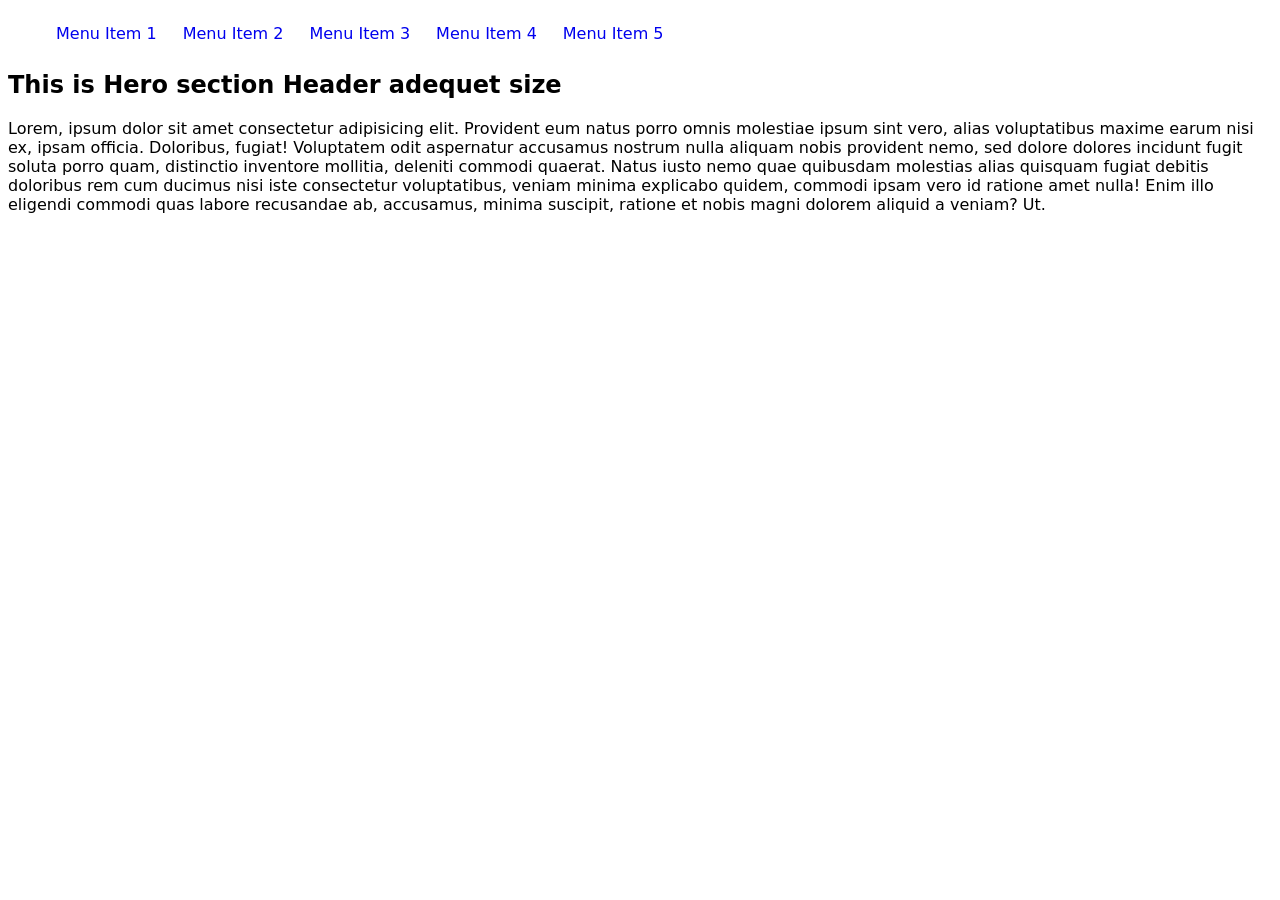
==== nav.html @ e8cb8753 "nav html and nav css file added" ====
<!DOCTYPE html>
<html lang="en">

<head>
    <meta charset="UTF-8">
    <meta name="viewport" content="width=device-width, initial-scale=1.0">
    <title>Learning Navigation Using Flexbox</title>
    <link rel="stylesheet" href="styles/nav.css">
</head>

<body>



<!-- nav>ul>li.menu-item$*5>a:link{Menu Item $} -->


<nav>
    <ul>
        <li class="menu-item1"><a href="#">Menu Item 1</a></li>
        <li class="menu-item2"><a href="#">Menu Item 2</a></li>
        <li class="menu-item3"><a href="#">Menu Item 3</a></li>
        <li class="menu-item4"><a href="#">Menu Item 4</a></li>
        <li class="menu-item5"><a href="#">Menu Item 5</a></li>
    </ul>
</nav>


    <main>

        <section id="hero">

            <h1>This is Hero section Header adequet size</h1>
            <p>Lorem, ipsum dolor sit amet consectetur adipisicing elit. Provident eum natus porro omnis molestiae ipsum
                sint vero, alias voluptatibus maxime earum nisi ex, ipsam officia. Doloribus, fugiat! Voluptatem odit
                aspernatur accusamus nostrum nulla aliquam nobis provident nemo, sed dolore dolores incidunt fugit
                soluta porro quam, distinctio inventore mollitia, deleniti commodi quaerat. Natus iusto nemo quae
                quibusdam molestias alias quisquam fugiat debitis doloribus rem cum ducimus nisi iste consectetur
                voluptatibus, veniam minima explicabo quidem, commodi ipsam vero id ratione amet nulla! Enim illo
                eligendi commodi quas labore recusandae ab, accusamus, minima suscipit, ratione et nobis magni dolorem
                aliquid a veniam? Ut.</p>



        </section>


    </main>

</body>

</html>
---- styles/nav.css ----
body {

    font-family: system-ui;
    
}


nav ul {

    display: flex;
    list-style: none;

}

nav ul li {

    margin-right: 10px;
    padding: 8px;


}


nav ul li:hover {

    background-color: lightgray;

}

nav ul li a {

    text-decoration: none;

}

nav ul li a:hover {

 color:black;

}
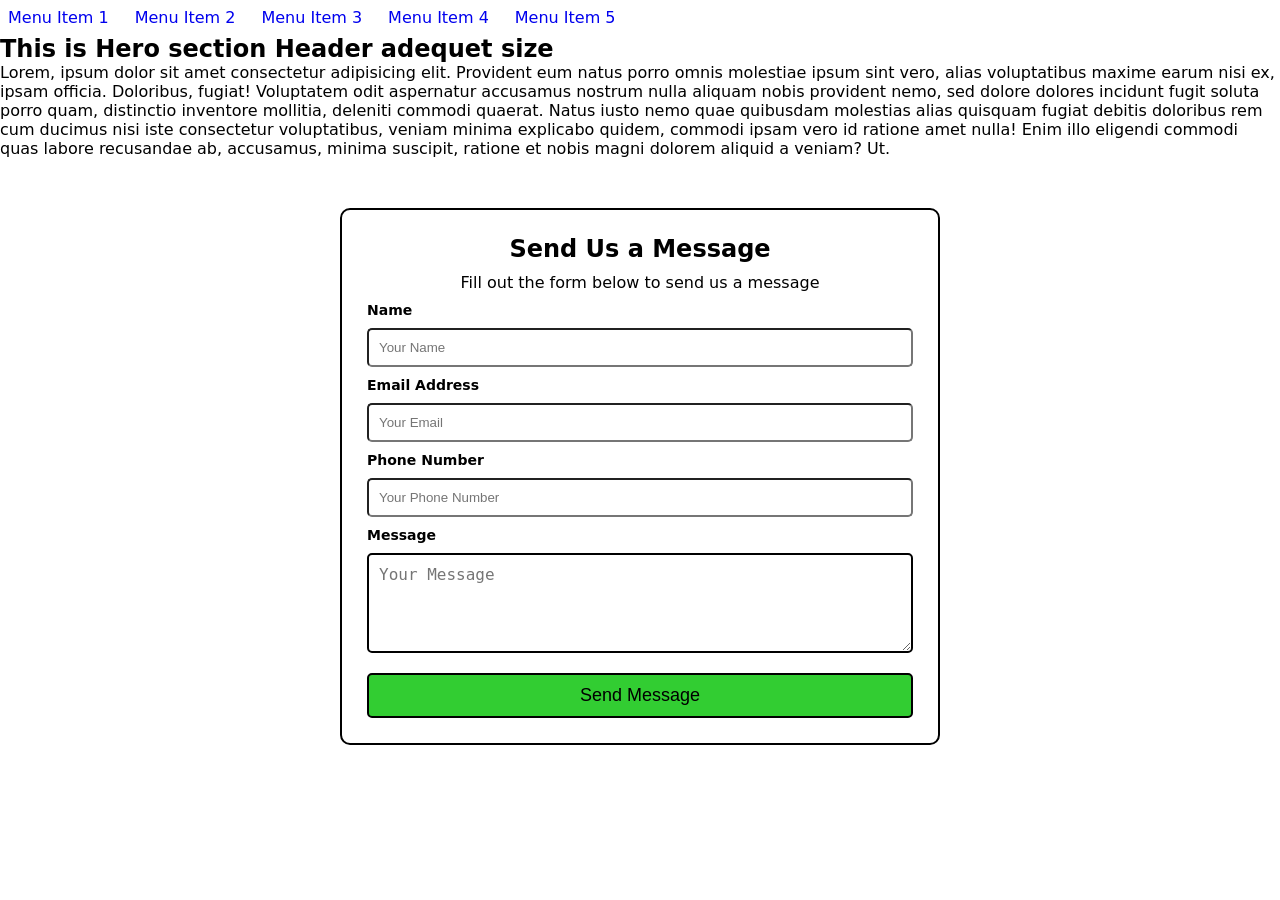
==== commit 51d2f18b: "form with css practice" ====
--- a/nav.html
+++ b/nav.html
@@ -9,6 +9,8 @@
 </head>
 
 <body>
+
+<!-- Nav Section -->
 
 
 
@@ -25,6 +27,8 @@
     </ul>
 </nav>
 
+
+<!-- hero section -->
 
     <main>
 
@@ -45,6 +49,47 @@
         </section>
 
 
+
+        <!-- Contact form section -->
+
+
+       <section id="contact">
+
+
+
+        <div id="form-container">
+
+            <form id="form-control">
+
+                <h2>Send Us a Message</h2>
+                <p style="text-align: center;">Fill out the form below to send us a message</p>
+
+                <label class="form-label" for="name">Name</label>
+                <input type="text" name="name" class="form-control-field" placeholder="Your Name">
+                
+                <label class="form-label" for="email">Email Address</label>
+                <input type="email" name="email" class="form-control-field" placeholder="Your Email">
+                
+                <label class="form-label" for="phone">Phone Number</label>
+                <input type="tel" name="phone" class="form-control-field" placeholder="Your Phone Number">
+                
+                <label class="form-label" for="name">Message</label>
+                <textarea name="message" id="form-control-msg" placeholder="Your Message"></textarea>
+                
+                <input id="form-control-btn" type="submit" value="Send Message">
+
+
+            </form>
+
+            </div>
+       </section>
+
+
+
+
+        
+
+
     </main>
 
 </body>
--- a/styles/nav.css
+++ b/styles/nav.css
@@ -1,9 +1,22 @@
+/****Global Css*****/
+
+* , *::after, *::before{
+
+    margin: 0;
+    padding: 0;
+    box-sizing: border-box;
+} 
+
+
 body {
 
     font-family: system-ui;
+
     
 }
 
+
+/***Navigation**/
 
 nav ul {
 
@@ -37,4 +50,111 @@
 
  color:black;
 
+}
+
+
+/***Hero Section***/
+
+
+
+
+
+/**Contact form**/
+
+
+
+#form-container{
+
+    width: 100%;
+    max-width: 600px;
+    border: 2px solid black;
+    padding: 25px;
+    margin-top: 50px;
+    margin-left: auto;
+    margin-right: auto;
+    border-radius: 10px;
+    
+       
+}
+
+#form-control {
+
+    display: flex;
+    flex-direction: column;
+    flex-wrap: wrap;
+   
+
+}
+
+#form-control h2{
+    text-align: center;
+    margin-bottom: 10px;
+
+}
+
+
+
+.form-label{
+    display: block;
+    margin:10px 0px;
+    font-size: 14px;
+    font-weight: 600;
+
+}
+
+/* .form-control-field::placeholder{
+
+    color: black!important;    
+
+
+} */
+
+.form-control-field{
+    
+    display:block;
+    padding: 10px;
+    width: 100%;;
+    border-radius: 5px;
+  
+
+}
+
+#form-control-msg{
+    
+    display: block;
+    height: 100px;
+    width: 100%;
+    padding: 10px;
+    border-radius:5px;
+    border:2px solid black;
+
+
+}
+
+#form-control-msg::placeholder{
+    
+    font-size: 16px;
+     
+}
+
+#form-control-btn{
+
+    background-color: limegreen;
+    margin-top:20px;
+    padding:10px 25px;
+    cursor: pointer;
+    border:2px solid #000;
+    border-radius: 5px;
+    text-align: center;
+    font-size: 18px;
+    
+        
+}
+
+#form-control-btn:hover{
+
+    background-color: chocolate;
+    color: white;
+    
+
 }
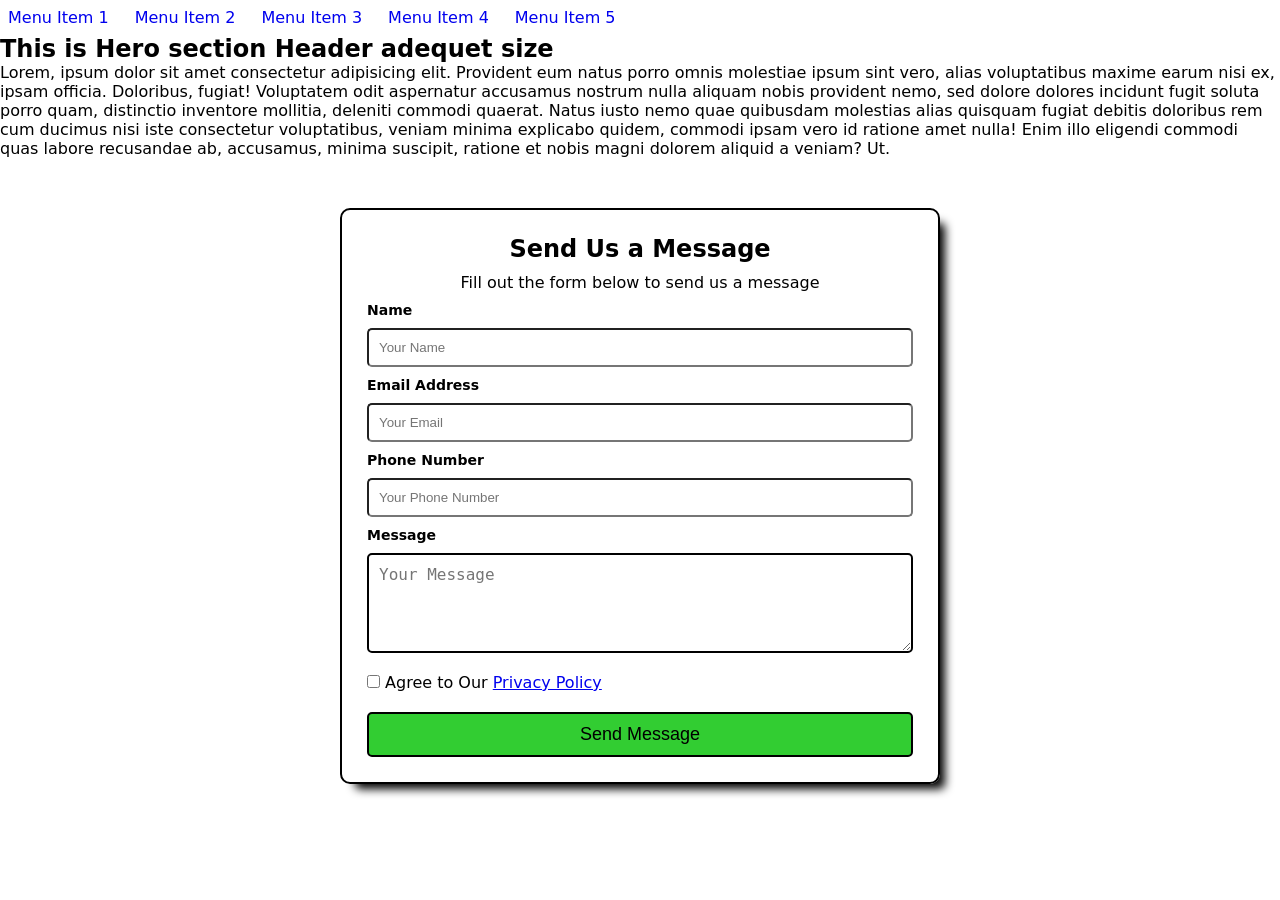
==== commit fc5165d1: "Added checkbox to the form" ====
--- a/nav.html
+++ b/nav.html
@@ -4,7 +4,7 @@
 <head>
     <meta charset="UTF-8">
     <meta name="viewport" content="width=device-width, initial-scale=1.0">
-    <title>Learning Navigation Using Flexbox</title>
+    <title>CSS Practice</title>
     <link rel="stylesheet" href="styles/nav.css">
 </head>
 
@@ -55,14 +55,17 @@
 
        <section id="contact">
 
-
+        
 
         <div id="form-container">
 
+            <div class="contact-heading">
+            <h2>Send Us a Message</h2>
+                <p style="text-align: center;">Fill out the form below to send us a message</p>
+        </div>
+
             <form id="form-control">
 
-                <h2>Send Us a Message</h2>
-                <p style="text-align: center;">Fill out the form below to send us a message</p>
 
                 <label class="form-label" for="name">Name</label>
                 <input type="text" name="name" class="form-control-field" placeholder="Your Name">
@@ -76,7 +79,13 @@
                 <label class="form-label" for="name">Message</label>
                 <textarea name="message" id="form-control-msg" placeholder="Your Message"></textarea>
                 
+                
+                <input type="checkbox" name="checkbox" id="form-control-chbx">
+                <label id="form-label-chbx" for="checkbox">Agree to Our <a href="#" target="_blank">Privacy Policy</a></label>
+                
                 <input id="form-control-btn" type="submit" value="Send Message">
+
+                
 
 
             </form>
--- a/styles/nav.css
+++ b/styles/nav.css
@@ -73,22 +73,25 @@
     margin-left: auto;
     margin-right: auto;
     border-radius: 10px;
+    box-shadow: 10px 10px 10px -5px black;
     
        
 }
 
-#form-control {
-
-    display: flex;
-    flex-direction: column;
-    flex-wrap: wrap;
-   
+ #form-control {
+    
 
 }
 
-#form-control h2{
+.contact-heading h2{
     text-align: center;
-    margin-bottom: 10px;
+    margin-bottom:10px;
+
+}
+
+.contact-heading p{
+
+    margin-bottom:10px;
 
 }
 
@@ -127,7 +130,8 @@
     padding: 10px;
     border-radius:5px;
     border:2px solid black;
-
+    margin-bottom: 20px;
+    
 
 }
 
@@ -137,19 +141,38 @@
      
 }
 
+
+
+ #form-label-chbx{
+
+
+  
+
+}
+
+
+#form-control-chbx{
+
+
+
+
+}
+
 #form-control-btn{
-
+    display: inline-block;
+    width: 100%;
     background-color: limegreen;
     margin-top:20px;
     padding:10px 25px;
     cursor: pointer;
     border:2px solid #000;
     border-radius: 5px;
-    text-align: center;
     font-size: 18px;
+    transition: all 0.25s ease-in-out;
     
         
 }
+
 
 #form-control-btn:hover{
 
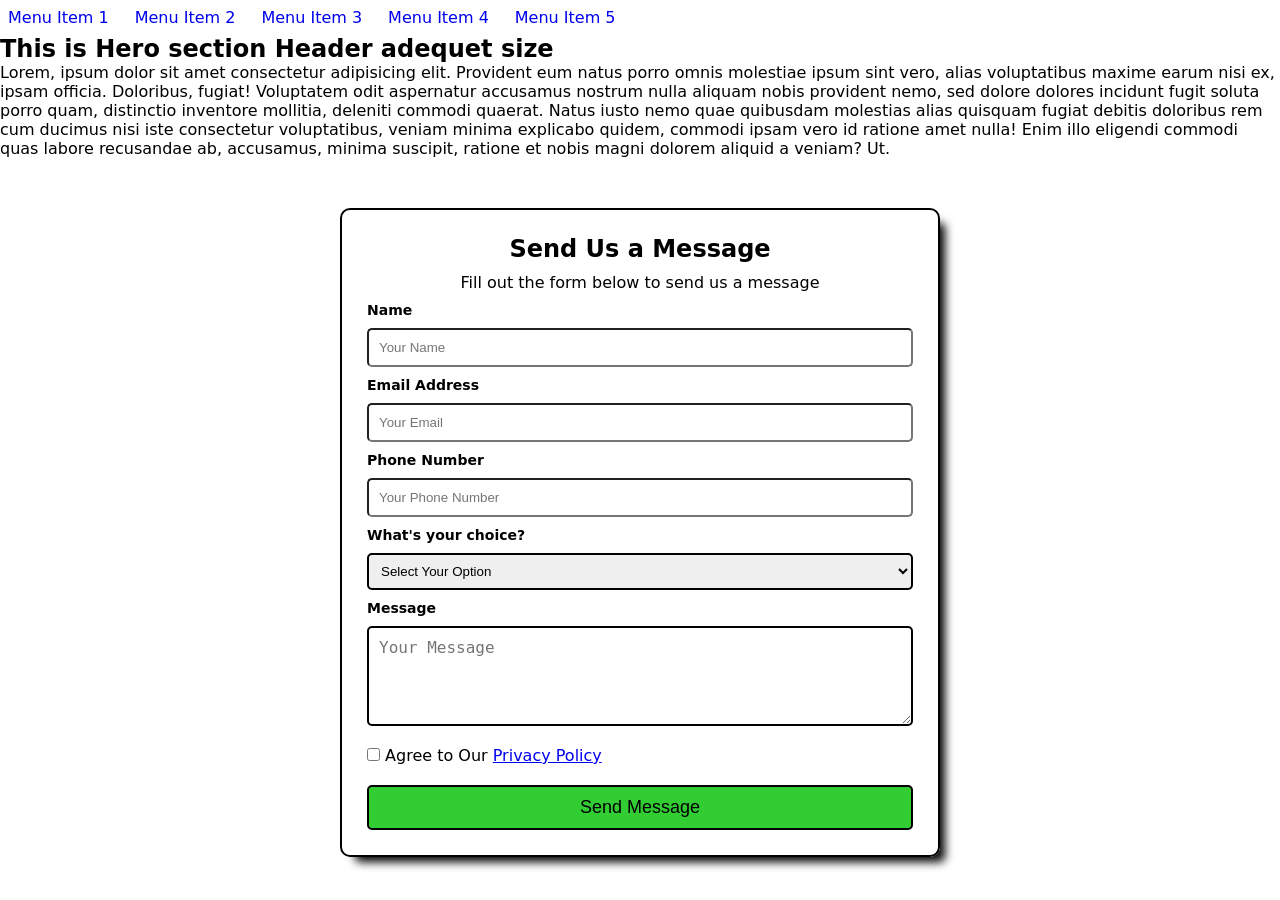
==== commit 20214ec7: "dropdown field added in the form" ====
--- a/nav.html
+++ b/nav.html
@@ -75,8 +75,16 @@
                 
                 <label class="form-label" for="phone">Phone Number</label>
                 <input type="tel" name="phone" class="form-control-field" placeholder="Your Phone Number">
-                
-                <label class="form-label" for="name">Message</label>
+
+                <label class="form-label" for="dropdown">What's your choice?</label>
+                <select name="dropdown" id="form-control-dropdown">
+                    <option value="">Select Your Option</option>
+                    <option value="option1">Option 1</option>
+                    <option value="option2">Option 2</option>
+                    <option value="option3">Option 3</option>
+                </select>
+
+                <label class="form-label" for="message">Message</label>
                 <textarea name="message" id="form-control-msg" placeholder="Your Message"></textarea>
                 
                 
--- a/styles/nav.css
+++ b/styles/nav.css
@@ -78,10 +78,10 @@
        
 }
 
- #form-control {
+ /* #form-control {
     
 
-}
+} */
 
 .contact-heading h2{
     text-align: center;
@@ -122,6 +122,15 @@
 
 }
 
+
+
+#form-control-dropdown{
+width:100%;
+padding: 8px;
+border-radius: 5px;
+border: 2px solid black;
+}
+
 #form-control-msg{
     
     display: block;
@@ -143,7 +152,7 @@
 
 
 
- #form-label-chbx{
+ /* #form-label-chbx{
 
 
   
@@ -156,7 +165,7 @@
 
 
 
-}
+} */
 
 #form-control-btn{
     display: inline-block;
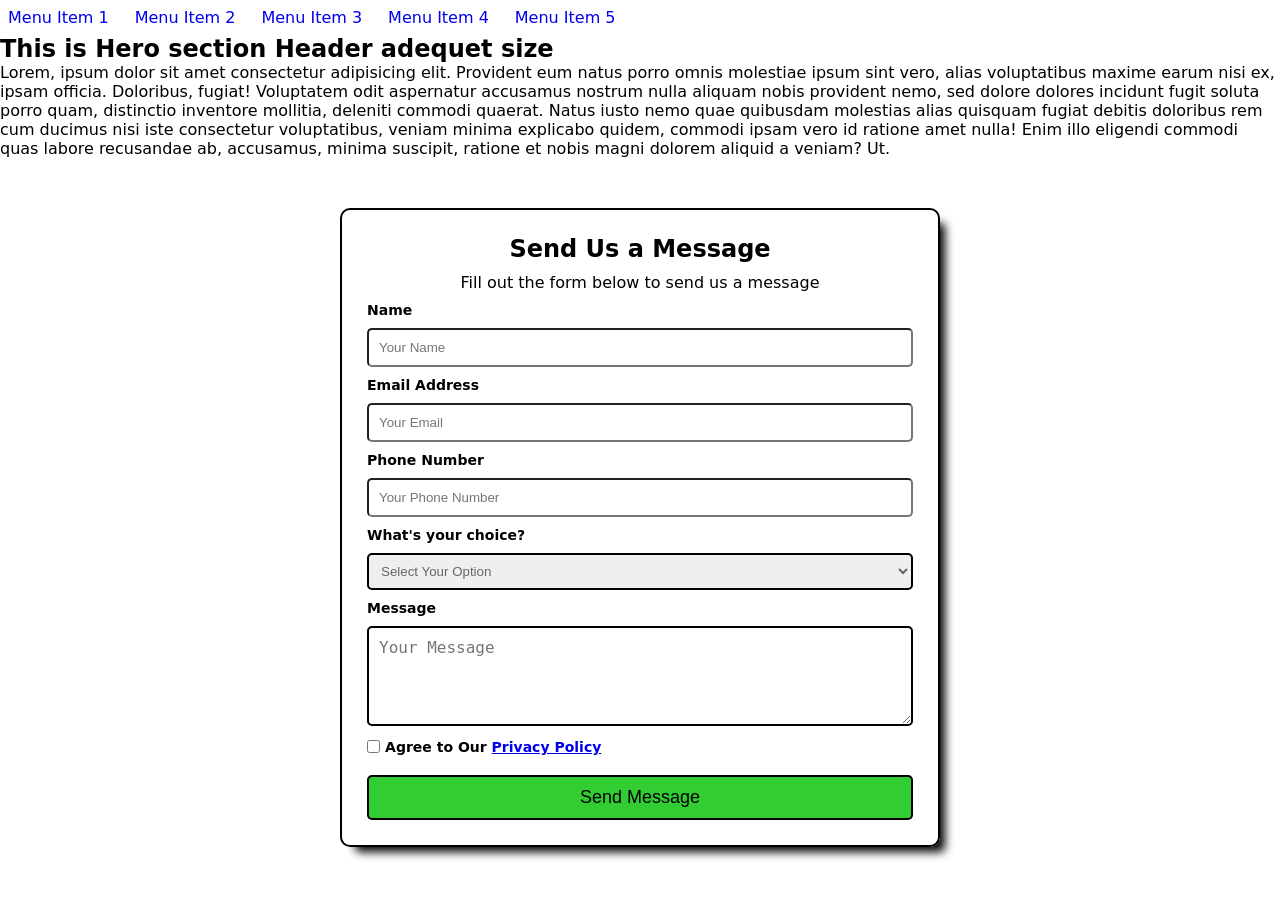
==== commit b2cfb7a6: "fixed the css of checkbox and dropdown" ====
--- a/nav.html
+++ b/nav.html
@@ -78,7 +78,7 @@
 
                 <label class="form-label" for="dropdown">What's your choice?</label>
                 <select name="dropdown" id="form-control-dropdown">
-                    <option value="">Select Your Option</option>
+                    <option id="dropdown-placeholder" value="placeholder">Select Your Option</option>
                     <option value="option1">Option 1</option>
                     <option value="option2">Option 2</option>
                     <option value="option3">Option 3</option>
--- a/styles/nav.css
+++ b/styles/nav.css
@@ -129,7 +129,11 @@
 padding: 8px;
 border-radius: 5px;
 border: 2px solid black;
+color: #666;
 }
+
+
+
 
 #form-control-msg{
     
@@ -139,7 +143,7 @@
     padding: 10px;
     border-radius:5px;
     border:2px solid black;
-    margin-bottom: 20px;
+    margin-bottom: 10px;
     
 
 }
@@ -152,20 +156,22 @@
 
 
 
- /* #form-label-chbx{
+  #form-label-chbx{
 
-
-  
-
+font-size: 14px;
+    font-weight: 600;
+    
+vertical-align: middle;
 }
 
 
-#form-control-chbx{
+ #form-control-chbx{
 
 
+vertical-align: middle;
 
+} 
 
-} */
 
 #form-control-btn{
     display: inline-block;
